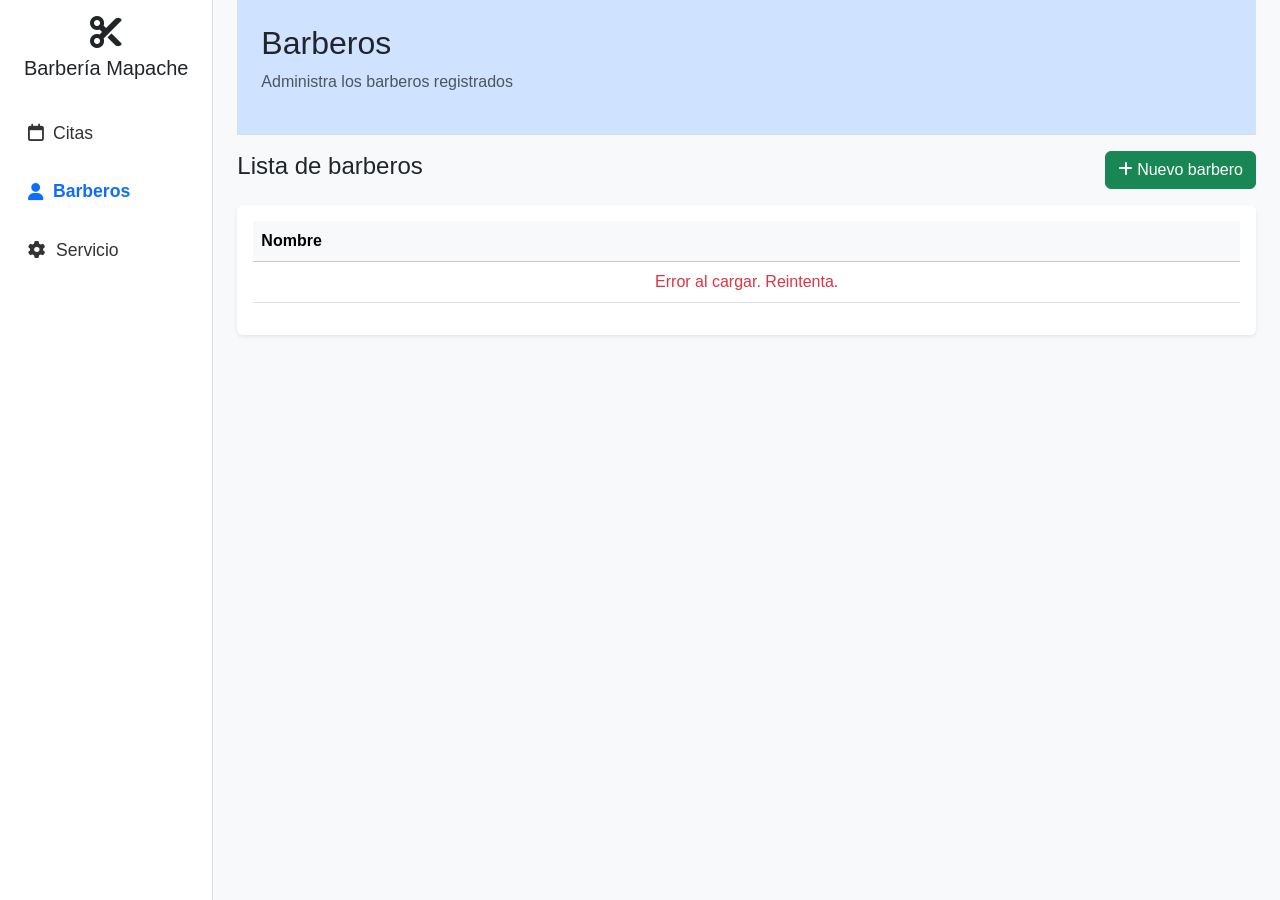
==== front-end/barbero.html @ 379b0bdb "first commit" ====
<!DOCTYPE html>
<html lang="es">
<head>
  <meta charset="utf-8"/>
  <meta name="viewport" content="width=device-width,initial-scale=1"/>
  <title>Barberos</title>

  <link href="https://cdn.jsdelivr.net/npm/bootstrap@5.3.3/dist/css/bootstrap.min.css" rel="stylesheet"/>
  <link href="https://cdnjs.cloudflare.com/ajax/libs/font-awesome/6.4.0/css/all.min.css" rel="stylesheet"/>
  <link href="css/styles.css" rel="stylesheet"/>
</head>
<body>
  <div class="container-fluid">
    <div class="row">
     
      <nav class="col-md-2 d-md-block sidebar">
        <div class="text-center mb-4">
          <i class="fa-solid fa-scissors fa-2x mb-2"></i>
          <h5>Barbería Mapache</h5>
        </div>
        <ul class="nav flex-column">
          <li><a class="nav-link" href="index.html"><i class="fa-regular fa-calendar"></i> Citas</a></li>
          <li><a class="nav-link active" href="barbero.html"><i class="fa-solid fa-user"></i> Barberos</a></li>
          <li><a class="nav-link" href="servicio.html"><i class="fa-solid fa-gear"></i> Servicio</a></li>
        </ul>
      </nav>

      <main class="col-md-10 ms-sm-auto px-md-4">
        <div class="page-header">
          <h2>Barberos</h2>
          <p class="text-muted">Administra los barberos registrados</p>
        </div>

        <div class="d-flex justify-content-between align-items-center mb-3">
          <h4>Lista de barberos</h4>
          <button id="btnNuevoBarbero" class="btn btn-success">
            <i class="fa fa-plus"></i> Nuevo barbero
          </button>
        </div>

        <div class="table-responsive bg-white shadow-sm p-3 rounded">
          <table class="table table-hover align-middle">
            <thead class="table-light">
              <tr>
                <th>Nombre</th>
              </tr>
            </thead>
            <tbody id="tablaBarberos">
              <tr id="placeholder-barbero">
                <td colspan="2" class="text-center text-muted">Cargando... (no hay barberos aún)</td>
              </tr>
            </tbody>
          </table>
        </div>

        <nav aria-label="Paginación barberos" class="mt-3">
          <ul class="pagination justify-content-center" id="paginationBarberos"></ul>
        </nav>
      </main>
    </div>
  </div>

  <div class="modal fade" id="modalBarbero" tabindex="-1" aria-hidden="true">
    <div class="modal-dialog">
      <div class="modal-content">
        <form id="formBarbero">
          <div class="modal-header">
            <h5 class="modal-title">Nuevo barbero</h5>
            <button type="button" class="btn-close" data-bs-dismiss="modal"></button>
          </div>
          <div class="modal-body">
            <input type="hidden" id="barberoId"/>
            <div class="mb-3">
              <label for="barberoNombre" class="form-label">Nombre</label>
              <input type="text" id="barberoNombre" name="nombre" class="form-control" required />
            </div>
          </div>
          <div class="modal-footer">
            <button type="submit" class="btn btn-success">Guardar</button>
            <button type="button" class="btn btn-secondary" data-bs-dismiss="modal">Cancelar</button>
          </div>
        </form>
      </div>
    </div>
  </div>

 
  <script src="https://code.jquery.com/jquery-3.6.0.min.js"></script>
  <script src="https://cdn.jsdelivr.net/npm/bootstrap@5.3.3/dist/js/bootstrap.bundle.min.js"></script>


  <script src="js/main.js"></script>

  <script src="js/barberos.js"></script>
</body>
</html>
---- front-end/css/styles.css ----
body {
    font-family: 'Source Sans Pro', sans-serif;
    background-color: #f8f9fa;
}

/* Sidebar */
.sidebar {
    height: 100vh;
    background-color: #fff;
    border-right: 1px solid #ddd;
    padding-top: 1rem;
}

.sidebar .nav-link {
    color: #333;
    font-size: 1.1rem;
    margin: .5rem 0;
    display: flex;
    align-items: center;
    gap: 10px;
}

.sidebar .nav-link.active {
    color: #0d6efd;
    font-weight: bold;
}

.sidebar .nav-link:hover {
    color: #0d6efd;
}

/* Header */
.page-header {
    background-color: #cfe2ff;
    padding: 1.5rem;
    margin-bottom: 1rem;
    border-bottom: 1px solid #ddd;
}

/* Tabla */
table td,
table th {
    vertical-align: middle;
}

.btn-action {
    border: none;
    background: none;
    color: #666;
}

.btn-action:hover {
    color: #0d6efd;
}
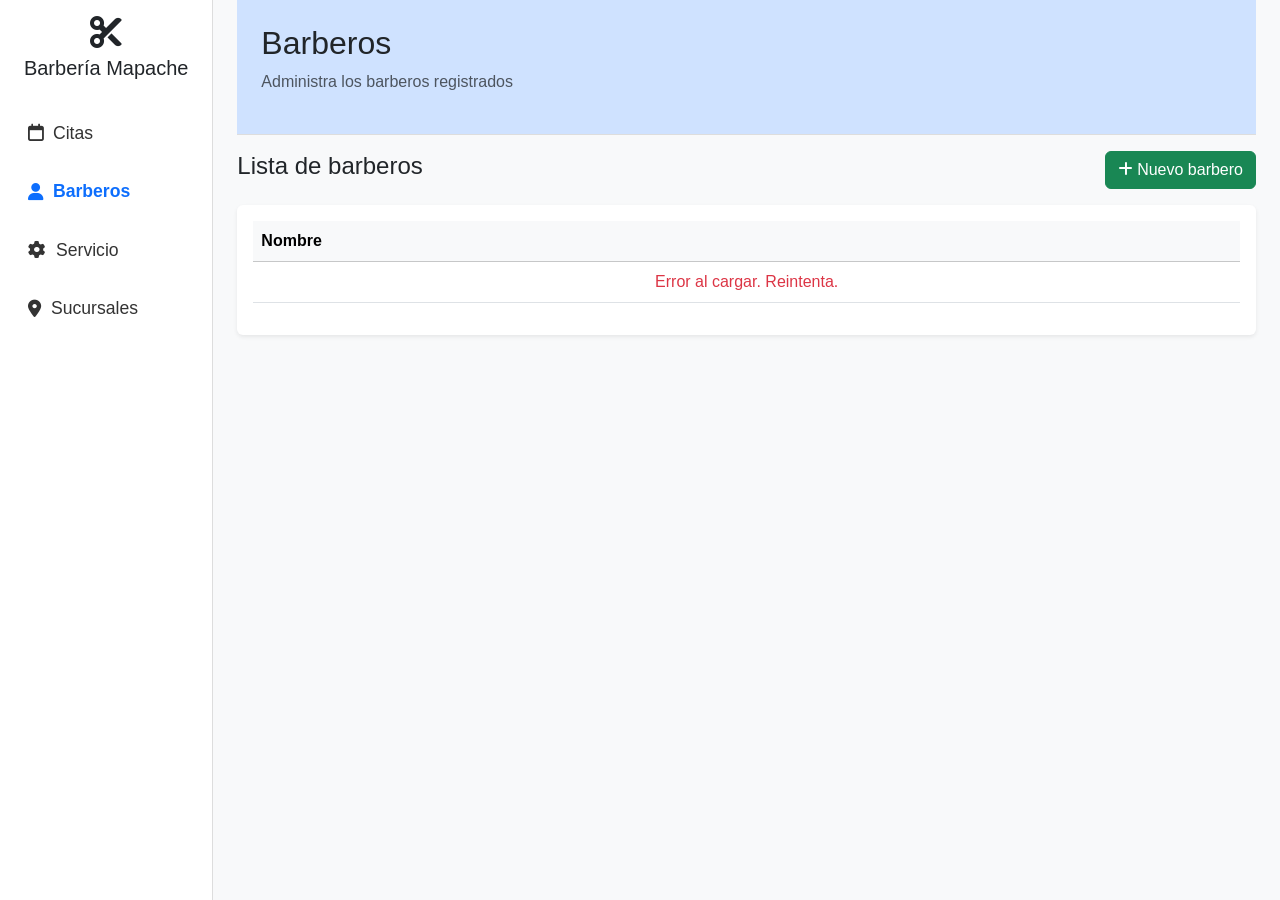
==== commit a9d58861: "add-Sucursal" ====
--- a/front-end/barbero.html
+++ b/front-end/barbero.html
@@ -1,18 +1,20 @@
 <!DOCTYPE html>
 <html lang="es">
+
 <head>
-  <meta charset="utf-8"/>
-  <meta name="viewport" content="width=device-width,initial-scale=1"/>
+  <meta charset="utf-8" />
+  <meta name="viewport" content="width=device-width,initial-scale=1" />
   <title>Barberos</title>
 
-  <link href="https://cdn.jsdelivr.net/npm/bootstrap@5.3.3/dist/css/bootstrap.min.css" rel="stylesheet"/>
-  <link href="https://cdnjs.cloudflare.com/ajax/libs/font-awesome/6.4.0/css/all.min.css" rel="stylesheet"/>
-  <link href="css/styles.css" rel="stylesheet"/>
+  <link href="https://cdn.jsdelivr.net/npm/bootstrap@5.3.3/dist/css/bootstrap.min.css" rel="stylesheet" />
+  <link href="https://cdnjs.cloudflare.com/ajax/libs/font-awesome/6.4.0/css/all.min.css" rel="stylesheet" />
+  <link href="css/styles.css" rel="stylesheet" />
 </head>
+
 <body>
   <div class="container-fluid">
     <div class="row">
-     
+
       <nav class="col-md-2 d-md-block sidebar">
         <div class="text-center mb-4">
           <i class="fa-solid fa-scissors fa-2x mb-2"></i>
@@ -22,6 +24,7 @@
           <li><a class="nav-link" href="index.html"><i class="fa-regular fa-calendar"></i> Citas</a></li>
           <li><a class="nav-link active" href="barbero.html"><i class="fa-solid fa-user"></i> Barberos</a></li>
           <li><a class="nav-link" href="servicio.html"><i class="fa-solid fa-gear"></i> Servicio</a></li>
+          <li><a class="nav-link" href="sucursal.html"><i class="fa-solid fa-location-dot"></i>Sucursales</a></li>
         </ul>
       </nav>
 
@@ -69,7 +72,7 @@
             <button type="button" class="btn-close" data-bs-dismiss="modal"></button>
           </div>
           <div class="modal-body">
-            <input type="hidden" id="barberoId"/>
+            <input type="hidden" id="barberoId" />
             <div class="mb-3">
               <label for="barberoNombre" class="form-label">Nombre</label>
               <input type="text" id="barberoNombre" name="nombre" class="form-control" required />
@@ -84,7 +87,7 @@
     </div>
   </div>
 
- 
+
   <script src="https://code.jquery.com/jquery-3.6.0.min.js"></script>
   <script src="https://cdn.jsdelivr.net/npm/bootstrap@5.3.3/dist/js/bootstrap.bundle.min.js"></script>
 
@@ -93,4 +96,5 @@
 
   <script src="js/barberos.js"></script>
 </body>
-</html>
+
+</html> 
